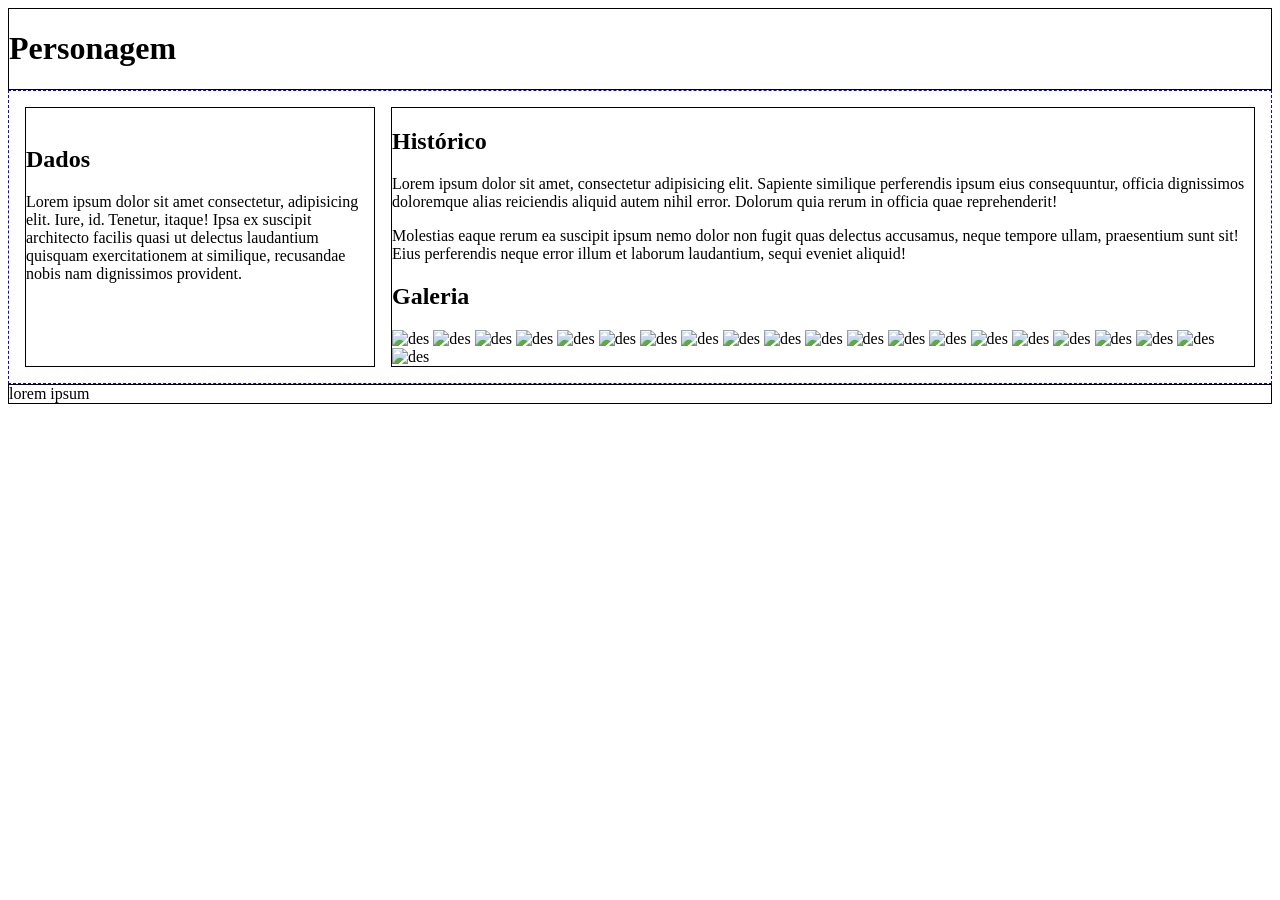
==== Projeto001 - Perfil - Self/index.html @ c2c3f11b "Adicionei a minha tentativa própria de fazer o perfil, que vai ser do Satoru Gojo, é obvio. Adicione" ====
<!DOCTYPE html>
<html lang="pt-BR">
<head>
  <meta charset="UTF-8">
  <title>Personagem</title>
  <link rel="stylesheet" href="style.css">
</head>
<body>

  <header>
    <h1>Personagem</h1>
  </header>
  
  <main>
    <aside>
      <div class="thumb">
        <img src="" alt="">
      </div>
      <section>
        <h2>Dados</h2>
        <p>
          Lorem ipsum dolor sit amet consectetur, adipisicing elit. Iure, id. Tenetur, itaque! Ipsa ex suscipit architecto facilis quasi ut delectus laudantium quisquam exercitationem at similique, recusandae nobis nam dignissimos provident.
        </p>
      </section>
    </aside>
    <section>
      <h2>Histórico</h2>
      <p>
        Lorem ipsum dolor sit amet, consectetur adipisicing elit. Sapiente similique perferendis ipsum eius consequuntur, officia dignissimos doloremque alias reiciendis aliquid autem nihil error. Dolorum quia rerum in officia quae reprehenderit!
      </p>
      <p>
        Molestias eaque rerum ea suscipit ipsum nemo dolor non fugit quas delectus accusamus, neque tempore ullam, praesentium sunt sit! Eius perferendis neque error illum et laborum laudantium, sequi eveniet aliquid!
      </p>

      <h2>Galeria</h2>

      <div class="galeria">
        <img src="https://picsum.photos/200/300?1" alt="des" tilte="título">
        <img src="https://picsum.photos/200/300?2" alt="des" tilte="título">
        <img src="https://picsum.photos/200/300?3" alt="des" tilte="título">
        <img src="https://picsum.photos/200/300?4" alt="des" tilte="título">
        <img src="https://picsum.photos/200/300?5" alt="des" tilte="título">
        <img src="https://picsum.photos/200/300?6" alt="des" tilte="título">
        <img src="https://picsum.photos/200/300?7" alt="des" tilte="título">
        <img src="https://picsum.photos/200/300?8" alt="des" tilte="título">
        <img src="https://picsum.photos/200/300?9" alt="des" tilte="título">
        <img src="https://picsum.photos/200/300?10" alt="des" tilte="título">
        <img src="https://picsum.photos/200/300?11" alt="des" tilte="título">
        <img src="https://picsum.photos/200/300?12" alt="des" tilte="título">
        <img src="https://picsum.photos/200/300?13" alt="des" tilte="título">
        <img src="https://picsum.photos/200/300?14" alt="des" tilte="título">
        <img src="https://picsum.photos/200/300?15" alt="des" tilte="título">
        <img src="https://picsum.photos/200/300?16" alt="des" tilte="título">
        <img src="https://picsum.photos/200/300?17" alt="des" tilte="título">
        <img src="https://picsum.photos/200/300?18" alt="des" tilte="título">
        <img src="https://picsum.photos/200/300?19" alt="des" tilte="título">
        <img src="https://picsum.photos/200/300?20" alt="des" tilte="título">
        <img src="https://picsum.photos/200/300?21" alt="des" tilte="título">
      </div>
    </section>
  </main>
  
  <footer>
    lorem ipsum
  </footer>
</body>
</html>
---- Projeto001 - Perfil - Self/style.css ----
body > * {
  border: 1px solid black;
}

main {
  display: grid;
  grid-template-columns: 350px 1fr;
  border: 1px dashed blue;
  gap: 1rem;
  padding: 1rem;

  >* {
    border: 1px solid black;
  }
}
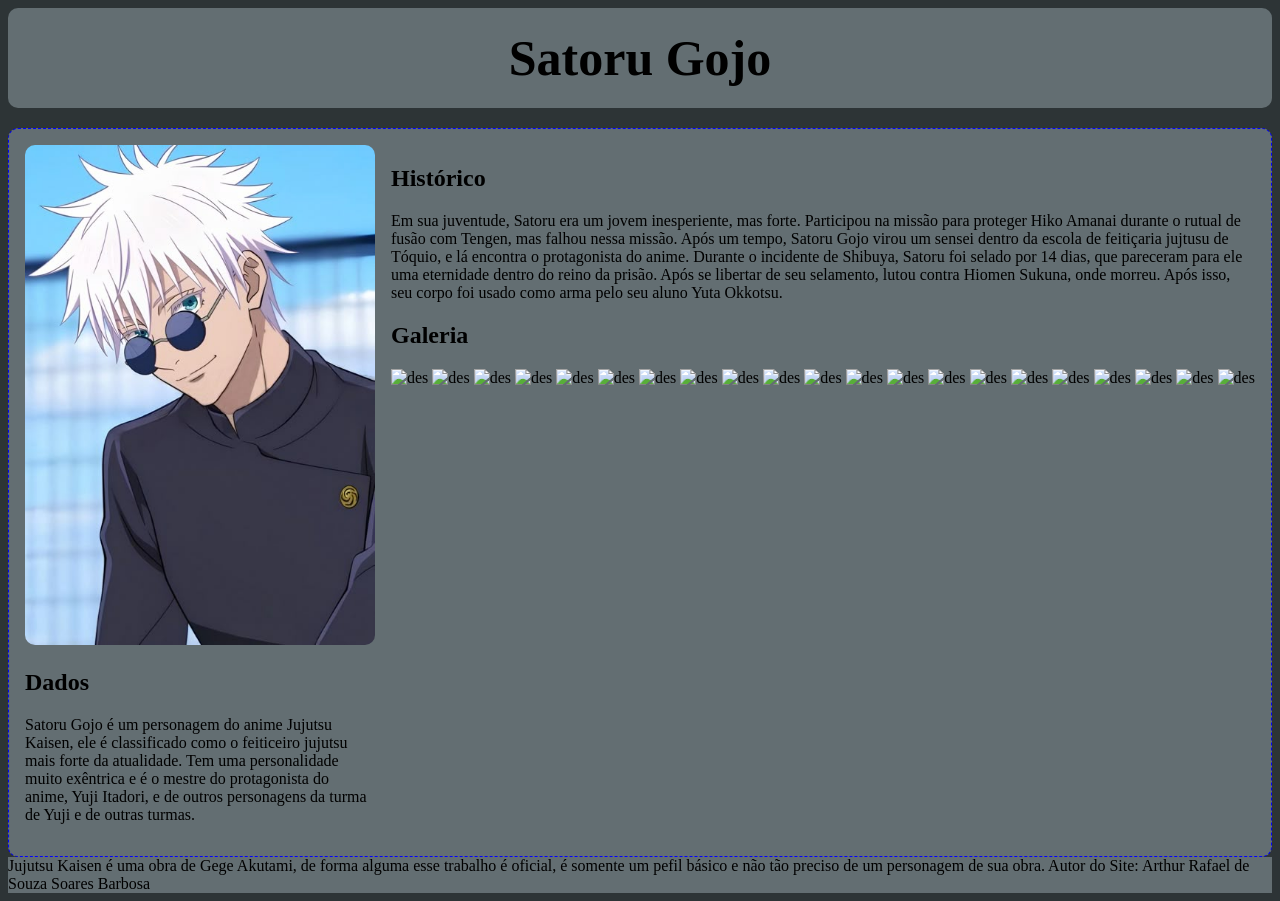
==== commit 0dfe2699: "Adicionei algumas estilizações na minha versão do perfil do Satoru Gojo." ====
--- a/Projeto001 - Perfil - Self/index.html
+++ b/Projeto001 - Perfil - Self/index.html
@@ -2,36 +2,32 @@
 <html lang="pt-BR">
 <head>
   <meta charset="UTF-8">
-  <title>Personagem</title>
+  <title>Perfil - Satoru Gojo</title>
   <link rel="stylesheet" href="style.css">
 </head>
 <body>
 
   <header>
-    <h1>Personagem</h1>
+    <h1>Satoru Gojo</h1>
   </header>
   
   <main>
     <aside>
       <div class="thumb">
-        <img src="" alt="">
+        <img id='thumb' src="Sources/Thumb.jpg" alt="">
       </div>
       <section>
         <h2>Dados</h2>
         <p>
-          Lorem ipsum dolor sit amet consectetur, adipisicing elit. Iure, id. Tenetur, itaque! Ipsa ex suscipit architecto facilis quasi ut delectus laudantium quisquam exercitationem at similique, recusandae nobis nam dignissimos provident.
+          Satoru Gojo é um personagem do anime Jujutsu Kaisen, ele é classificado como o feiticeiro jujutsu mais forte da atualidade. Tem uma personalidade muito exêntrica e é o mestre do protagonista do anime, Yuji Itadori, e de outros personagens da turma de Yuji e de outras turmas.
         </p>
       </section>
     </aside>
     <section>
       <h2>Histórico</h2>
       <p>
-        Lorem ipsum dolor sit amet, consectetur adipisicing elit. Sapiente similique perferendis ipsum eius consequuntur, officia dignissimos doloremque alias reiciendis aliquid autem nihil error. Dolorum quia rerum in officia quae reprehenderit!
+        Em sua juventude, Satoru era um jovem inesperiente, mas forte. Participou na missão para proteger Hiko Amanai durante o rutual de fusão com Tengen, mas falhou nessa missão. Após um tempo, Satoru Gojo virou um sensei dentro da escola de feitiçaria jujtusu de Tóquio, e lá encontra o protagonista do anime. Durante o incidente de Shibuya, Satoru foi selado por 14 dias, que pareceram para ele uma eternidade dentro do reino da prisão. Após se libertar de seu selamento, lutou contra Hiomen Sukuna, onde morreu. Após isso, seu corpo foi usado como arma pelo seu aluno Yuta Okkotsu.
       </p>
-      <p>
-        Molestias eaque rerum ea suscipit ipsum nemo dolor non fugit quas delectus accusamus, neque tempore ullam, praesentium sunt sit! Eius perferendis neque error illum et laborum laudantium, sequi eveniet aliquid!
-      </p>
-
       <h2>Galeria</h2>
 
       <div class="galeria">
@@ -61,7 +57,7 @@
   </main>
   
   <footer>
-    lorem ipsum
+    Jujutsu Kaisen é uma obra de Gege Akutami, de forma alguma esse trabalho é oficial, é somente um pefil básico e não tão preciso de um personagem de sua obra. Autor do Site: Arthur Rafael de Souza Soares Barbosa
   </footer>
 </body>
 </html>
--- a/Projeto001 - Perfil - Self/style.css
+++ b/Projeto001 - Perfil - Self/style.css
@@ -1,5 +1,25 @@
+body {
+  background-color: #2d3436;
+}
+
 body > * {
-  border: 1px solid black;
+  background-color: #636e72;
+}
+
+header {
+  border-radius: 10px;
+  border: none;
+  text-align: center;
+  margin-bottom: 20px;
+  height: 100px;
+  justify-content: center;
+  display: flex;
+  align-items: center;
+}
+
+h1 {
+  font-size: 50px;
+  margin: 0;
 }
 
 main {
@@ -8,8 +28,11 @@
   border: 1px dashed blue;
   gap: 1rem;
   padding: 1rem;
+  border-radius: 10px;
 
-  >* {
-    border: 1px solid black;
-  }
+}
+
+img#thumb {
+  width: 100%;
+  border-radius: 10px;
 }
